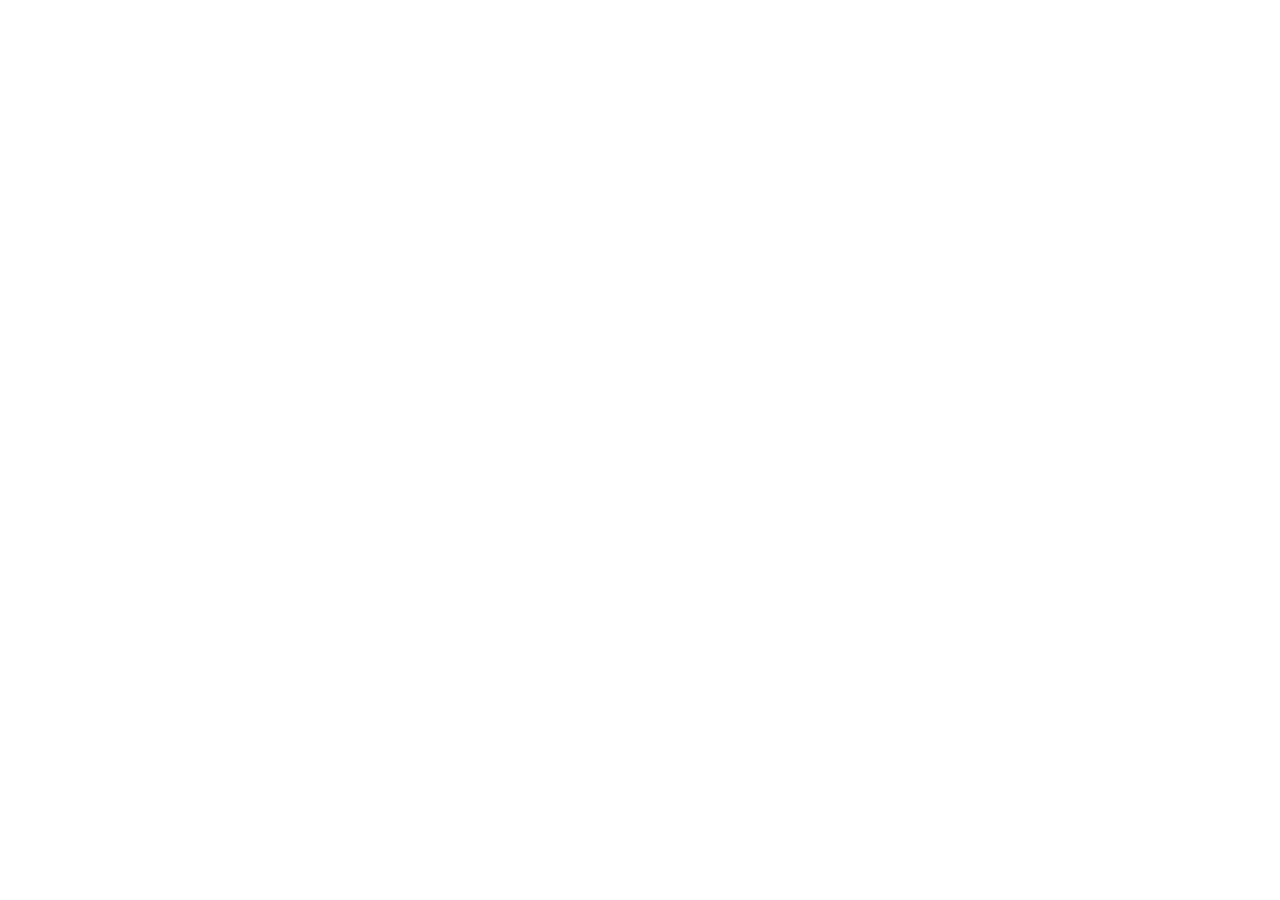
==== ex1a_instalacao_arquivos/index.html @ da25b2aa "Commit Inicial: Arquivos adicionados" ====
<!DOCTYPE html>
<html lang="pt-br">
<head>
  <meta charset="UTF-8">
  <meta http-equiv="X-UA-Compatible" content="IE=edge">
  <meta name="viewport" content="width=device-width, initial-scale=1.0">
  <title>Bootstrap Arquivos</title>

  <!-- 1ª Digitação (Aqui) -->

</head>
<body>

  <!-- 2ª Digitação (Aqui) -->

</body>
</html>
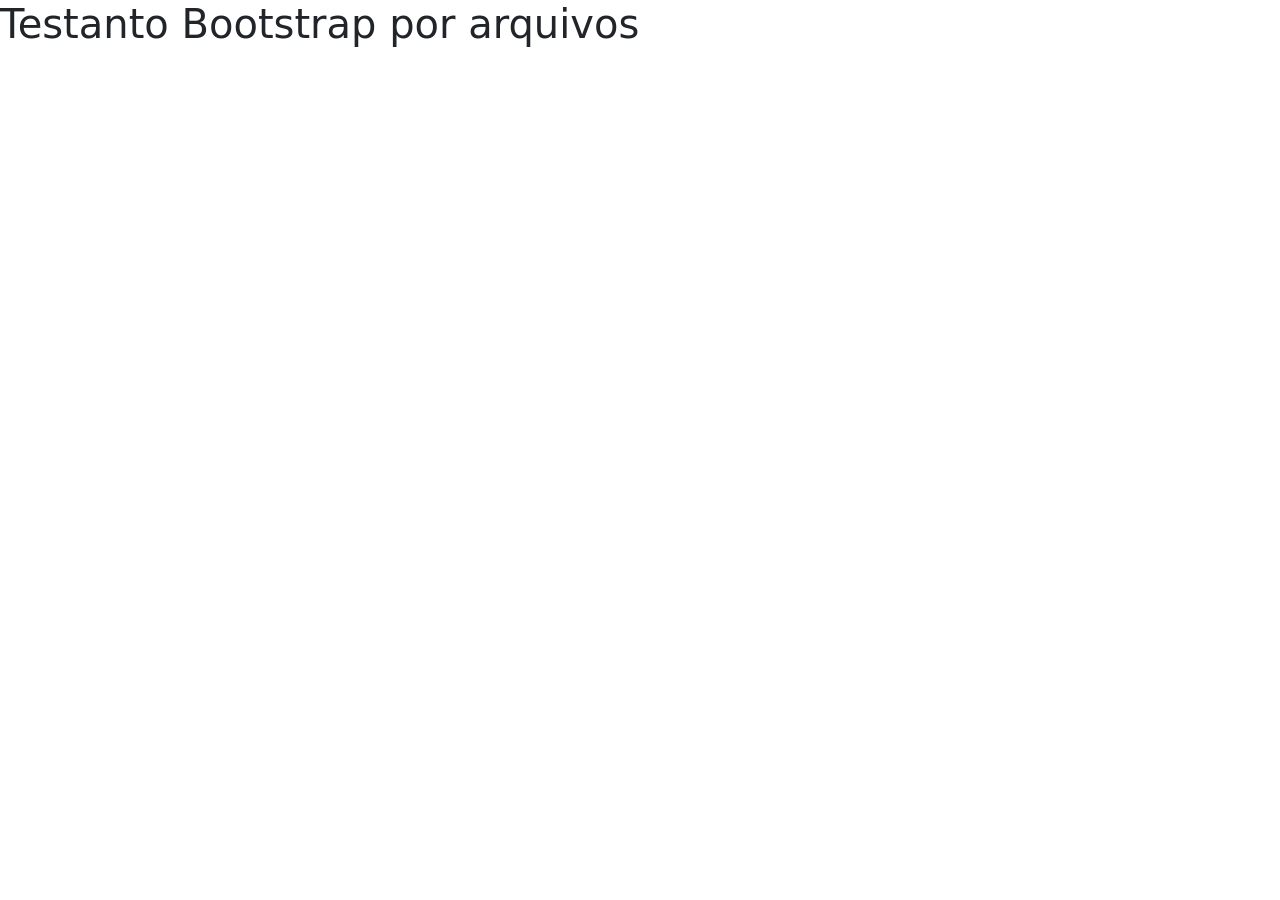
==== commit fe3d3635: "Ex 1 ao 3 concluído: Bootstrap realizado os exemplos 1 ao 3 feitos em aula" ====
--- a/ex1a_instalacao_arquivos/index.html
+++ b/ex1a_instalacao_arquivos/index.html
@@ -7,11 +7,13 @@
   <title>Bootstrap Arquivos</title>
 
   <!-- 1ª Digitação (Aqui) -->
-
+  <link rel="stylesheet" href="./css/bootstrap.min.css">
 </head>
 <body>
 
   <!-- 2ª Digitação (Aqui) -->
-
+  <h1>Testanto Bootstrap por arquivos</h1>
+  <script src="./js/bootstrap.bundle.min.js"></script>
+  
 </body>
 </html>
